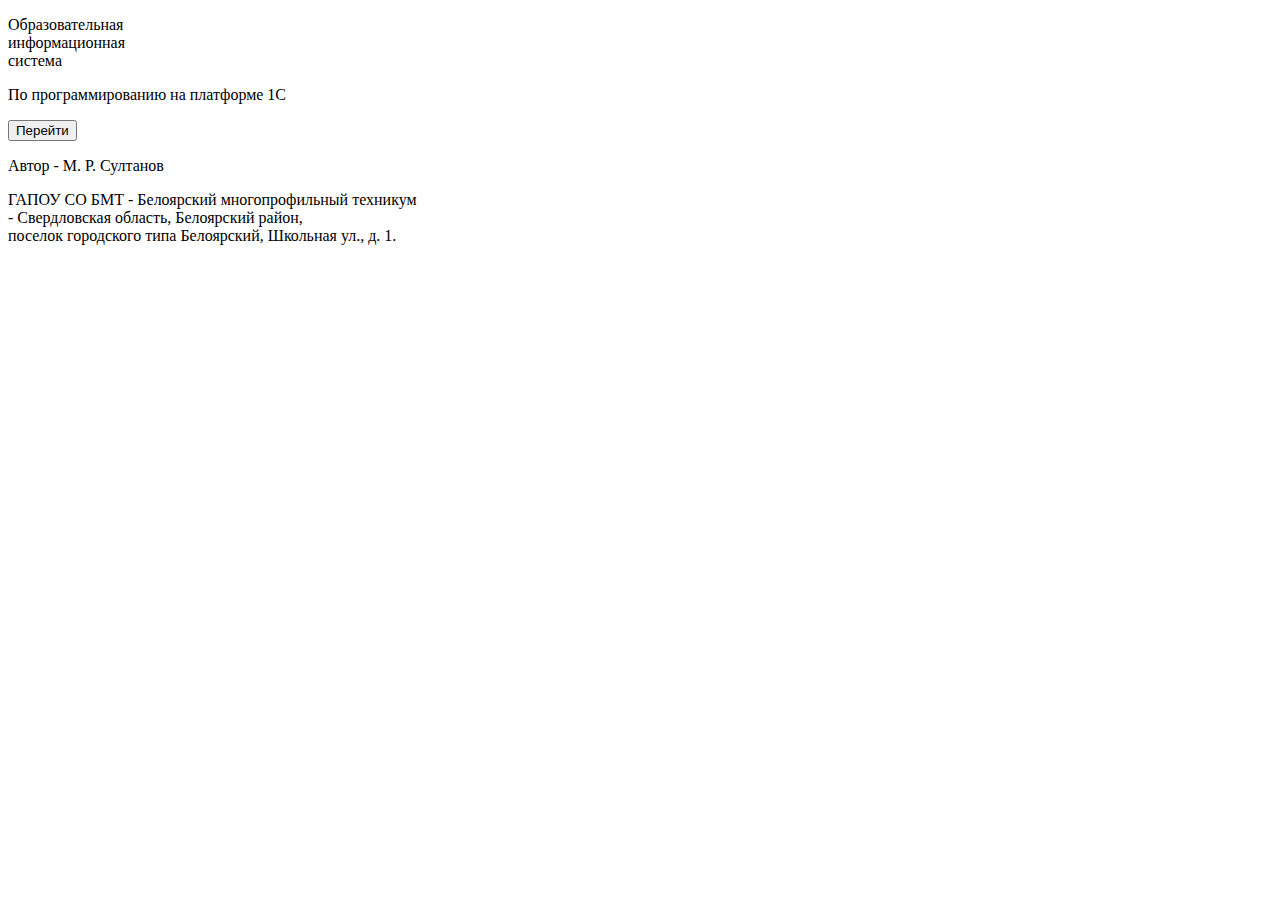
==== index.html @ 11a47503 "Add files via upload" ====
<!DOCTYPE html>
<html>
    <head>
        <title>Главная</title>
        <link rel="stylesheet" href="css.css">
    </head>
    <body>
        <div class="prev">
<p class="a">Образовательная<br> информационная<br> система</p>
<p class="b">По программированию на платформе 1С</p>
<a href="Ychebnik.html"><button class="c" >Перейти</button></a>

        </div>
        <div class="pod">
            <p class="d">Автор - М. Р. Султанов</p>
            <p class="ad">ГАПОУ СО БМТ - Белоярский многопрофильный техникум<br> - Свердловская область, Белоярский район,<br> поселок городского типа Белоярский, Школьная ул., д. 1.</p>
        </div>
    </body>
</html>
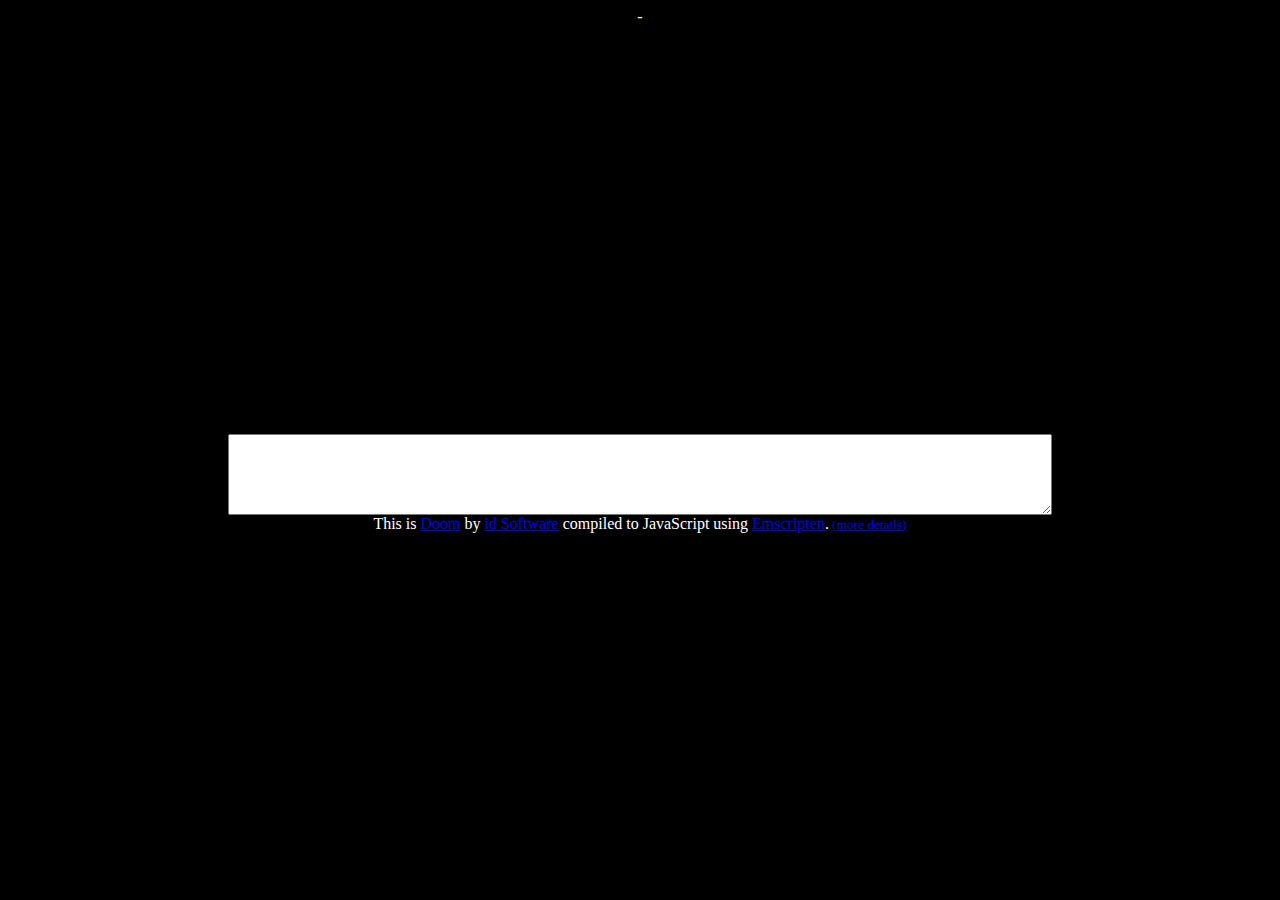
==== commit b36a6725: "Update index.html" ====
--- a/index.html
+++ b/index.html
@@ -1,19 +1,103 @@
-<!DOCTYPE html>
 <html>
-    <head>
-        <title>Главная</title>
-        <link rel="stylesheet" href="css.css">
-    </head>
-    <body>
-        <div class="prev">
-<p class="a">Образовательная<br> информационная<br> система</p>
-<p class="b">По программированию на платформе 1С</p>
-<a href="Ychebnik.html"><button class="c" >Перейти</button></a>
+  <head>
+    <title>Doom on the Web</title>
+    <script type='text/javascript'>
+      var Module = {
+        noInitialRun: true,
+      };
 
-        </div>
-        <div class="pod">
-            <p class="d">Автор - М. Р. Султанов</p>
-            <p class="ad">ГАПОУ СО БМТ - Белоярский многопрофильный техникум<br> - Свердловская область, Белоярский район,<br> поселок городского типа Белоярский, Школьная ул., д. 1.</p>
-        </div>
-    </body>
-</html>+      var lastPrint = Date.now();
+      function clearConsole() {
+        (document.getElementById('output') || {}).innerHTML = '';
+      }
+      var print = function(text) {
+        //return;
+        text = text.replace('<b>', '').replace('</b>', '');
+        var element = document.getElementById('output')
+        var diff = Date.now() - lastPrint;
+        if (!element) {
+          alert(text);
+        } else {
+          element.value += text + '\n';
+          // scroll down
+          var len = element.textLength;
+          element.setSelectionRange(len-1, len);
+        }
+        lastPrint = Date.now();
+      }
+    </script>
+    <script src='doom.cc.js' type='text/javascript'></script>
+    <script type='text/javascript'>
+      var PRE_NOTICE = "(resize using ctrl-+)";
+
+      var dts = 0, num = 0, lastHUD = Date.now(), totalTime = 0;
+      var lastTime = Date.now();
+      function showFPS() {
+        var now = Date.now();
+        var dt = (now - lastTime)/1000;
+        lastTime = now;
+        dts += dt;
+        num++;
+        totalTime += dt;
+        if (now - lastHUD > 333) {
+          //document.getElementById('fps').innerHTML = '<b>FPS: ' + Math.ceil(1/(dts/num)) + '</b>';
+          document.getElementById('fps').innerHTML = '<small>' +
+            PRE_NOTICE + ' <b>FPS: ' + ((1/(dts/num)).toString()+'     ').substr(0,5) + '</b>'
+          + '</small>';
+          lastHUD = now;
+          dts = 0;
+          num = 0;
+        }
+        if (totalTime > 10) PRE_NOTICE = '';
+      }
+      showFPS(0);
+
+      var mainLoopIntervalId = null, logClearerIntervalId;
+      function mainLoop() {
+        try {
+          Module._doOneIteration();
+        } catch(e) {
+          print('FAILURE in loop iteration: <b>' + e + '</b>');
+          clearInterval(mainLoopIntervalId);
+          clearInterval(logClearerIntervalId);
+          try {
+            Module.SDL_Quit();
+          } catch(e){}
+          print = function(){};
+          throw e;
+        }
+        showFPS();
+      }
+
+      function onLoad() {
+        clearConsole();
+
+        // Pass canvas and context to the generated code, and do the actual run() here
+        Module.canvas = document.getElementById('canvas');
+        Module.ctx2D = Module.canvas.getContext('2d');
+        if (!Module.ctx2D) {
+          alert('Canvas not available :(');
+          return;
+        }
+        Module.run();
+        mainLoopIntervalId = setInterval(mainLoop, 1/100);
+
+        logClearerIntervalId = setInterval(function() {
+          if (Date.now() - lastPrint > 1500) {
+            clearConsole();
+          }
+        }, 3000);
+      }
+    </script>
+  <body onload='onLoad()' style='background-color: black; color: white'>
+    <center>
+      <div id='fps'>-</div>
+      <canvas id='canvas' width='320' height='200' style='-moz-transform: scale(2, 2); -moz-transform-origin: top center; -webkit-transform: scale(2, 2); -webkit-transform-origin: top center; -o-transform: scale(2, 2); -o-transform-origin: top center; -ie-transform: scale(2, 2); -ie-transform-origin: top center; -transform: scale(2, 2); -transform-origin: top center; '></canvas>
+      <div style="height: 200px"></div>
+      <div style="height: 0.5em"></div>
+      <textarea id='output' rows=5 cols=100></textarea>
+      <br>
+      This is <a href="http://en.wikipedia.org/wiki/Doom_%28video_game%29">Doom</a> by <a href="http://www.idsoftware.com">id Software</a> compiled to JavaScript using <a href="http://emscripten.org">Emscripten</a>.<small> <a href="details.html">(more details)</a></small>
+    </center>
+  </body>
+</html>
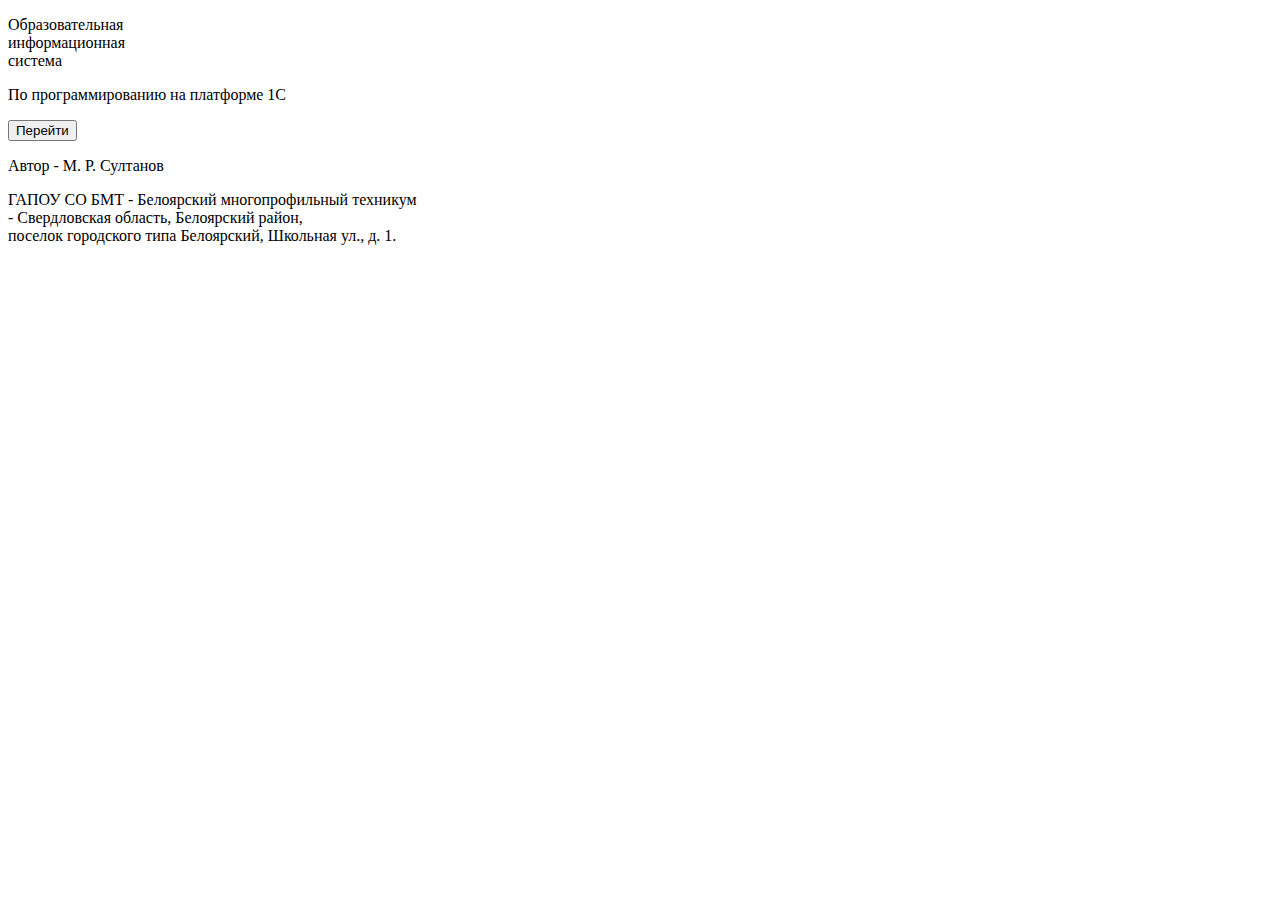
==== commit b65572ca: "Update index.html" ====
--- a/index.html
+++ b/index.html
@@ -1,103 +1,20 @@
+<!DOCTYPE html>
 <html>
-  <head>
-    <title>Doom on the Web</title>
-    <script type='text/javascript'>
-      var Module = {
-        noInitialRun: true,
-      };
+    <head>
+        <title>Главная</title>
+        <link rel="stylesheet" href="CSS.css">
+        
+    </head>
+    <body>
+        <div class="prev">
+<p class="a">Образовательная<br> информационная<br> система</p>
+<p class="b">По программированию на платформе 1С</p>
+<a href="Ychebnik.html"><button class="c" >Перейти</button></a>
 
-      var lastPrint = Date.now();
-      function clearConsole() {
-        (document.getElementById('output') || {}).innerHTML = '';
-      }
-      var print = function(text) {
-        //return;
-        text = text.replace('<b>', '').replace('</b>', '');
-        var element = document.getElementById('output')
-        var diff = Date.now() - lastPrint;
-        if (!element) {
-          alert(text);
-        } else {
-          element.value += text + '\n';
-          // scroll down
-          var len = element.textLength;
-          element.setSelectionRange(len-1, len);
-        }
-        lastPrint = Date.now();
-      }
-    </script>
-    <script src='doom.cc.js' type='text/javascript'></script>
-    <script type='text/javascript'>
-      var PRE_NOTICE = "(resize using ctrl-+)";
-
-      var dts = 0, num = 0, lastHUD = Date.now(), totalTime = 0;
-      var lastTime = Date.now();
-      function showFPS() {
-        var now = Date.now();
-        var dt = (now - lastTime)/1000;
-        lastTime = now;
-        dts += dt;
-        num++;
-        totalTime += dt;
-        if (now - lastHUD > 333) {
-          //document.getElementById('fps').innerHTML = '<b>FPS: ' + Math.ceil(1/(dts/num)) + '</b>';
-          document.getElementById('fps').innerHTML = '<small>' +
-            PRE_NOTICE + ' <b>FPS: ' + ((1/(dts/num)).toString()+'     ').substr(0,5) + '</b>'
-          + '</small>';
-          lastHUD = now;
-          dts = 0;
-          num = 0;
-        }
-        if (totalTime > 10) PRE_NOTICE = '';
-      }
-      showFPS(0);
-
-      var mainLoopIntervalId = null, logClearerIntervalId;
-      function mainLoop() {
-        try {
-          Module._doOneIteration();
-        } catch(e) {
-          print('FAILURE in loop iteration: <b>' + e + '</b>');
-          clearInterval(mainLoopIntervalId);
-          clearInterval(logClearerIntervalId);
-          try {
-            Module.SDL_Quit();
-          } catch(e){}
-          print = function(){};
-          throw e;
-        }
-        showFPS();
-      }
-
-      function onLoad() {
-        clearConsole();
-
-        // Pass canvas and context to the generated code, and do the actual run() here
-        Module.canvas = document.getElementById('canvas');
-        Module.ctx2D = Module.canvas.getContext('2d');
-        if (!Module.ctx2D) {
-          alert('Canvas not available :(');
-          return;
-        }
-        Module.run();
-        mainLoopIntervalId = setInterval(mainLoop, 1/100);
-
-        logClearerIntervalId = setInterval(function() {
-          if (Date.now() - lastPrint > 1500) {
-            clearConsole();
-          }
-        }, 3000);
-      }
-    </script>
-  <body onload='onLoad()' style='background-color: black; color: white'>
-    <center>
-      <div id='fps'>-</div>
-      <canvas id='canvas' width='320' height='200' style='-moz-transform: scale(2, 2); -moz-transform-origin: top center; -webkit-transform: scale(2, 2); -webkit-transform-origin: top center; -o-transform: scale(2, 2); -o-transform-origin: top center; -ie-transform: scale(2, 2); -ie-transform-origin: top center; -transform: scale(2, 2); -transform-origin: top center; '></canvas>
-      <div style="height: 200px"></div>
-      <div style="height: 0.5em"></div>
-      <textarea id='output' rows=5 cols=100></textarea>
-      <br>
-      This is <a href="http://en.wikipedia.org/wiki/Doom_%28video_game%29">Doom</a> by <a href="http://www.idsoftware.com">id Software</a> compiled to JavaScript using <a href="http://emscripten.org">Emscripten</a>.<small> <a href="details.html">(more details)</a></small>
-    </center>
-  </body>
+        </div>
+        <div class="pod">
+            <p class="d">Автор - М. Р. Султанов</p>
+            <p class="ad">ГАПОУ СО БМТ - Белоярский многопрофильный техникум<br> - Свердловская область, Белоярский район,<br> поселок городского типа Белоярский, Школьная ул., д. 1.</p>
+        </div>
+    </body>
 </html>
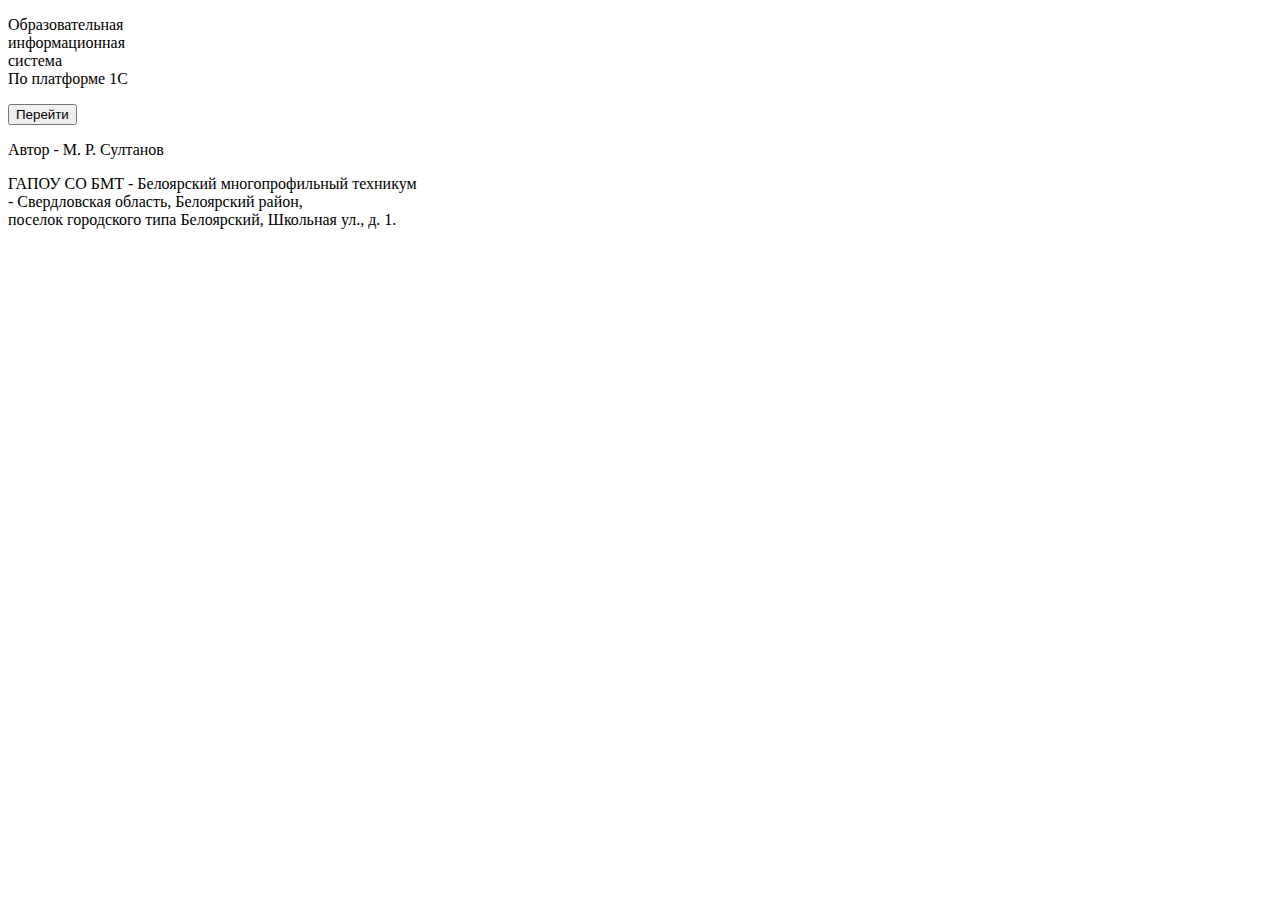
==== commit 4c945ea6: "Update index.html" ====
--- a/index.html
+++ b/index.html
@@ -7,8 +7,8 @@
     </head>
     <body>
         <div class="prev">
-<p class="a">Образовательная<br> информационная<br> система</p>
-<p class="b">По программированию на платформе 1С</p>
+<p class="a">Образовательная<br> информационная<br> система<br> По платформе 1С</p>
+
 <a href="Ychebnik.html"><button class="c" >Перейти</button></a>
 
         </div>
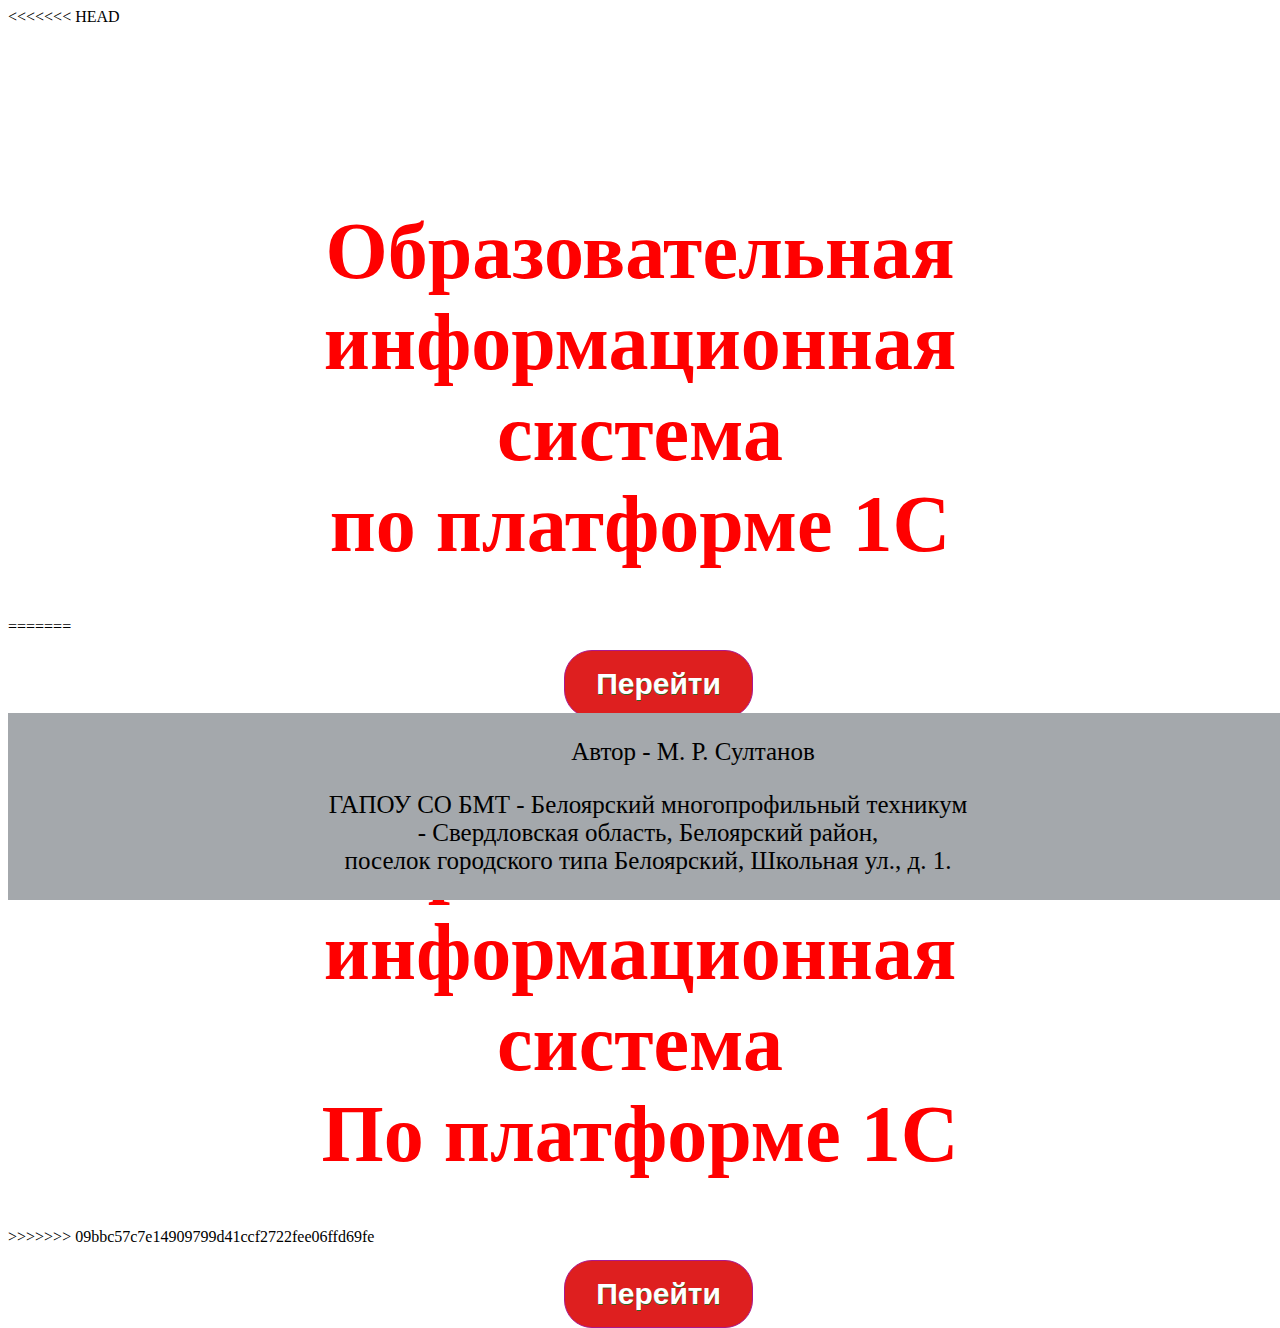
==== commit 5dfd9cb7: "Ваше сообщение о коммите" ====
--- a/index.html
+++ b/index.html
@@ -1,20 +1,42 @@
-<!DOCTYPE html>
-<html>
-    <head>
-        <title>Главная</title>
-        <link rel="stylesheet" href="CSS.css">
-        
-    </head>
-    <body>
-        <div class="prev">
-<p class="a">Образовательная<br> информационная<br> система<br> По платформе 1С</p>
-
-<a href="Ychebnik.html"><button class="c" >Перейти</button></a>
-
-        </div>
-        <div class="pod">
-            <p class="d">Автор - М. Р. Султанов</p>
-            <p class="ad">ГАПОУ СО БМТ - Белоярский многопрофильный техникум<br> - Свердловская область, Белоярский район,<br> поселок городского типа Белоярский, Школьная ул., д. 1.</p>
-        </div>
-    </body>
-</html>
+<<<<<<< HEAD
+<!DOCTYPE html>
+<html>
+    <head>
+        <title>Главная</title>
+        <link rel="stylesheet" href="css.css">
+    </head>
+    <body>
+        <div class="prev">
+<p class="a">Образовательная информационная<br> система<br>по платформе 1С</p>
+
+<a href="Ychebnik.html"><button class="c" >Перейти</button></a>
+
+        </div>
+        <div class="pod">
+            <p class="d">Автор - М. Р. Султанов</p>
+            <p class="ad">ГАПОУ СО БМТ - Белоярский многопрофильный техникум<br> - Свердловская область, Белоярский район,<br> поселок городского типа Белоярский, Школьная ул., д. 1.</p>
+        </div>
+    </body>
+</html>
+=======
+<!DOCTYPE html>
+<html>
+    <head>
+        <title>Главная</title>
+        <link rel="stylesheet" href="CSS.css">
+        
+    </head>
+    <body>
+        <div class="prev">
+<p class="a">Образовательная<br> информационная<br> система<br> По платформе 1С</p>
+
+<a href="Ychebnik.html"><button class="c" >Перейти</button></a>
+
+        </div>
+        <div class="pod">
+            <p class="d">Автор - М. Р. Султанов</p>
+            <p class="ad">ГАПОУ СО БМТ - Белоярский многопрофильный техникум<br> - Свердловская область, Белоярский район,<br> поселок городского типа Белоярский, Школьная ул., д. 1.</p>
+        </div>
+    </body>
+</html>
+>>>>>>> 09bbc57c7e14909799d41ccf2722fee06ffd69fe
--- a/CSS.css
+++ b/CSS.css
@@ -0,0 +1,213 @@
+<<<<<<< HEAD
+body {
+    background-color: rgb(230,199,21);
+    border: none;
+    margin: 0%;
+    padding: 0%;
+}
+.a{
+    color: red;
+    font-size: 80px;
+    font-weight: bold;
+    position: relative;
+    left: 0px;
+    top: 100px;
+    animation-duration: 1s;
+    animation-name: s;
+    overflow: hidden;
+    text-align: center;
+}
+@keyframes s {
+    from {
+      margin-left: 100%;
+      width: 300%;
+    }
+  
+    to {
+      margin-left: 0%;
+      width: 100%;
+    }
+  }
+.b{
+    color: rgb(0, 0, 0);
+    font-size: 50px;
+    position: relative;
+    left: 500px;
+    top: 50px;
+    animation-duration: 1s;
+    animation-name: f;
+    overflow: hidden;
+}
+@keyframes f {
+    from {
+      left: -1000px;
+      width: 300%;
+    }
+  
+    to {
+        left: 500px;
+      width: 100%;
+    }
+  }
+.c {
+	background-color:#de1f1f;
+	border-radius:28px;
+	border:1px solid #ab198e;
+	display:inline-block;
+	cursor:pointer;
+	color:#ffffff;
+	font-family:Arial;
+	font-size:30px;
+	font-weight:bold;
+	padding:16px 31px;
+	text-decoration:none;
+	text-shadow:0px 1px 0px #2f6627;
+    position: relative;
+    top: 100px;
+    left: 44%;
+    animation-duration: 1s;
+    animation-name: q;
+
+}
+@keyframes q {
+    from {
+      top: 200px;
+      opacity: 0;
+    }
+  
+    to {
+        top: 100px;
+        opacity: 1;
+    }
+  }
+.c:hover {
+	background-color:#61eb17;
+    scale: 1.2;
+}
+.d{
+    font-size: 25px;
+    position: relative;
+    left: 44%;
+}
+.ad{
+    font-size: 25px;
+    position: relative;
+    left: 0%;
+    text-align: center;
+}
+.pod{
+    background-color: rgb(164, 168, 172);
+    position: absolute;
+    bottom: 0%;
+    width: 100%;
+    border: none;
+    margin: 0%;
+
+}
+=======
+body {
+    background-color: rgb(230,199,21);
+    border: none;
+    margin: 0%;
+    padding: 0%;
+}
+.a{
+    color: red;
+    font-size: 80px;
+    font-weight: bold;
+    position: relative;
+    left: 0px;
+    top: 100px;
+    animation-duration: 1s;
+    animation-name: s;
+    overflow: hidden;
+    text-align: center;
+}
+@keyframes s {
+    from {
+      margin-left: 100%;
+      width: 300%;
+    }
+  
+    to {
+      margin-left: 0%;
+      width: 100%;
+    }
+  }
+.b{
+    color: rgb(0, 0, 0);
+    font-size: 50px;
+    position: relative;
+    left: 500px;
+    top: 50px;
+    animation-duration: 1s;
+    animation-name: f;
+    overflow: hidden;
+}
+@keyframes f {
+    from {
+      left: -1000px;
+      width: 300%;
+    }
+  
+    to {
+        left: 500px;
+      width: 100%;
+    }
+  }
+.c {
+	background-color:#de1f1f;
+	border-radius:28px;
+	border:1px solid #ab198e;
+	display:inline-block;
+	cursor:pointer;
+	color:#ffffff;
+	font-family:Arial;
+	font-size:30px;
+	font-weight:bold;
+	padding:16px 31px;
+	text-decoration:none;
+	text-shadow:0px 1px 0px #2f6627;
+    position: relative;
+    top: 100px;
+    left: 44%;
+    animation-duration: 1s;
+    animation-name: q;
+
+}
+@keyframes q {
+    from {
+      top: 200px;
+      opacity: 0;
+    }
+  
+    to {
+        top: 100px;
+        opacity: 1;
+    }
+  }
+.c:hover {
+	background-color:#61eb17;
+    scale: 1.2;
+}
+.d{
+    font-size: 25px;
+    position: relative;
+    left: 44%;
+}
+.ad{
+    font-size: 25px;
+    position: relative;
+    left: 0%;
+    text-align: center;
+}
+.pod{
+    background-color: rgb(164, 168, 172);
+    position: absolute;
+    bottom: 0%;
+    width: 100%;
+    border: none;
+    margin: 0%;
+
+}
+>>>>>>> 09bbc57c7e14909799d41ccf2722fee06ffd69fe
